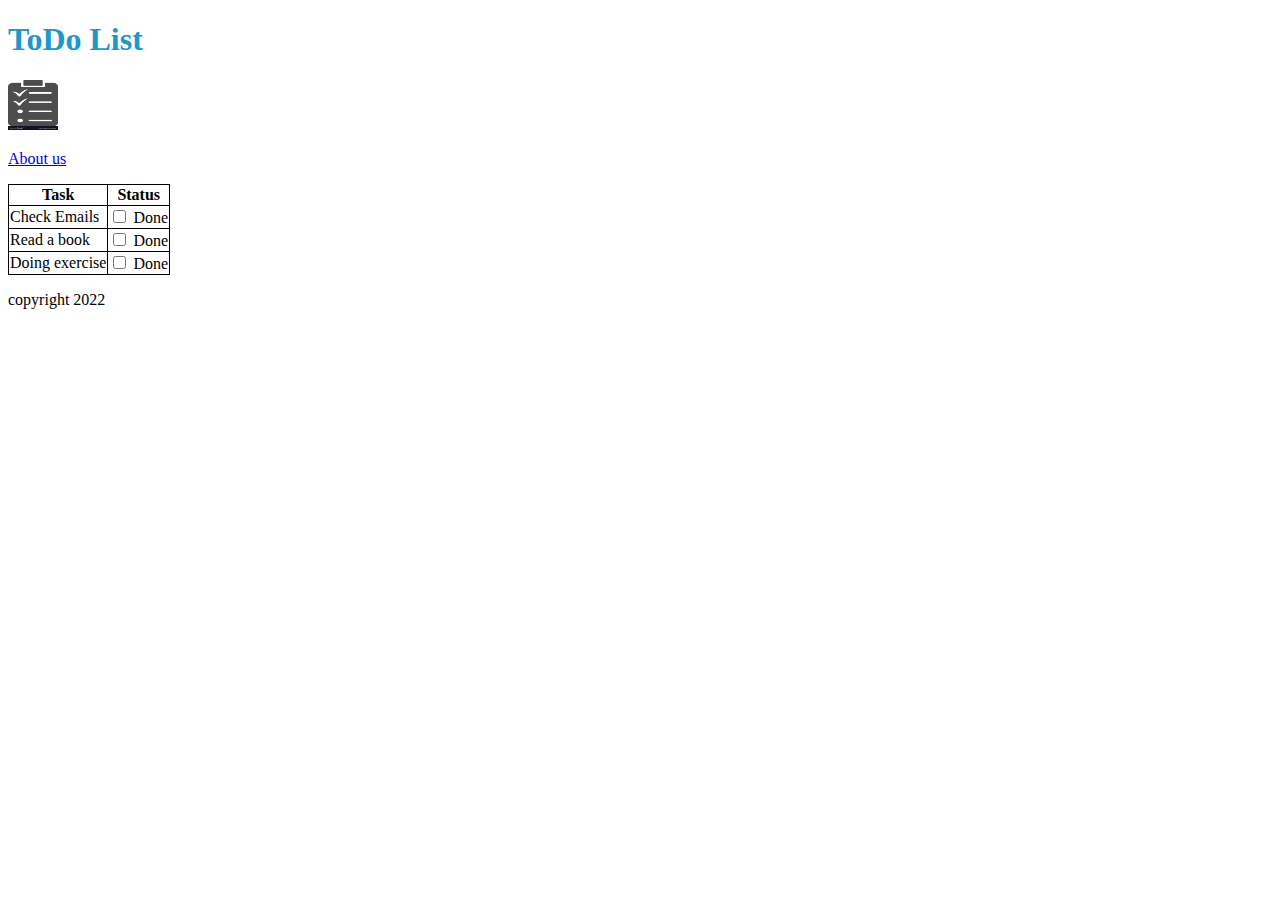
==== index.html @ 37930e9b "add branch" ====
<!DOCTYPE html>
<html lang="en">
<head>
    <meta charset="UTF-8">
    <meta http-equiv="X-UA-Compatible" content="IE=edge">
    <meta name="viewport" content="width=device-width, initial-scale=1.0">
    <title>ToDo List</title>
    <style>
        table, th, td {
  border: 1px solid black;
  border-collapse: collapse;
}
th, td {
  background-color: white;
}

    </style>
</head>
<body>
    <header>
        <h1 style="color: #1c98c9;">ToDo List</h1> 
        <img id="image" src="list.jpg" alt="logo" style="width:50px;height:50px"> 
        <p><a href="./about.html">About us</a></p>
    </header>
    <main>
        <table>
            <tr>
              <th>Task</th>
              <th>Status</th>
              
            </tr>
            <tr>
              <td>Check Emails</td>
              <td><input type="checkbox"  name="status1"><label for="status1"> Done</label> </td>
            
            </tr>
            <tr>
              <td>Read a book</td>
              <td><input type="checkbox"  name="status2"><label for="status2"> Done</label></td>
              
            </tr>
            <tr>
                <td>Doing exercise </td>
                <td><input type="checkbox"  name="status3"><label for="status3"> Done</label></td>
                
              </tr>
          </table>
         
    </main>


    <footer>
        <p> copyright 2022</p> </footer>

</body>
</html>
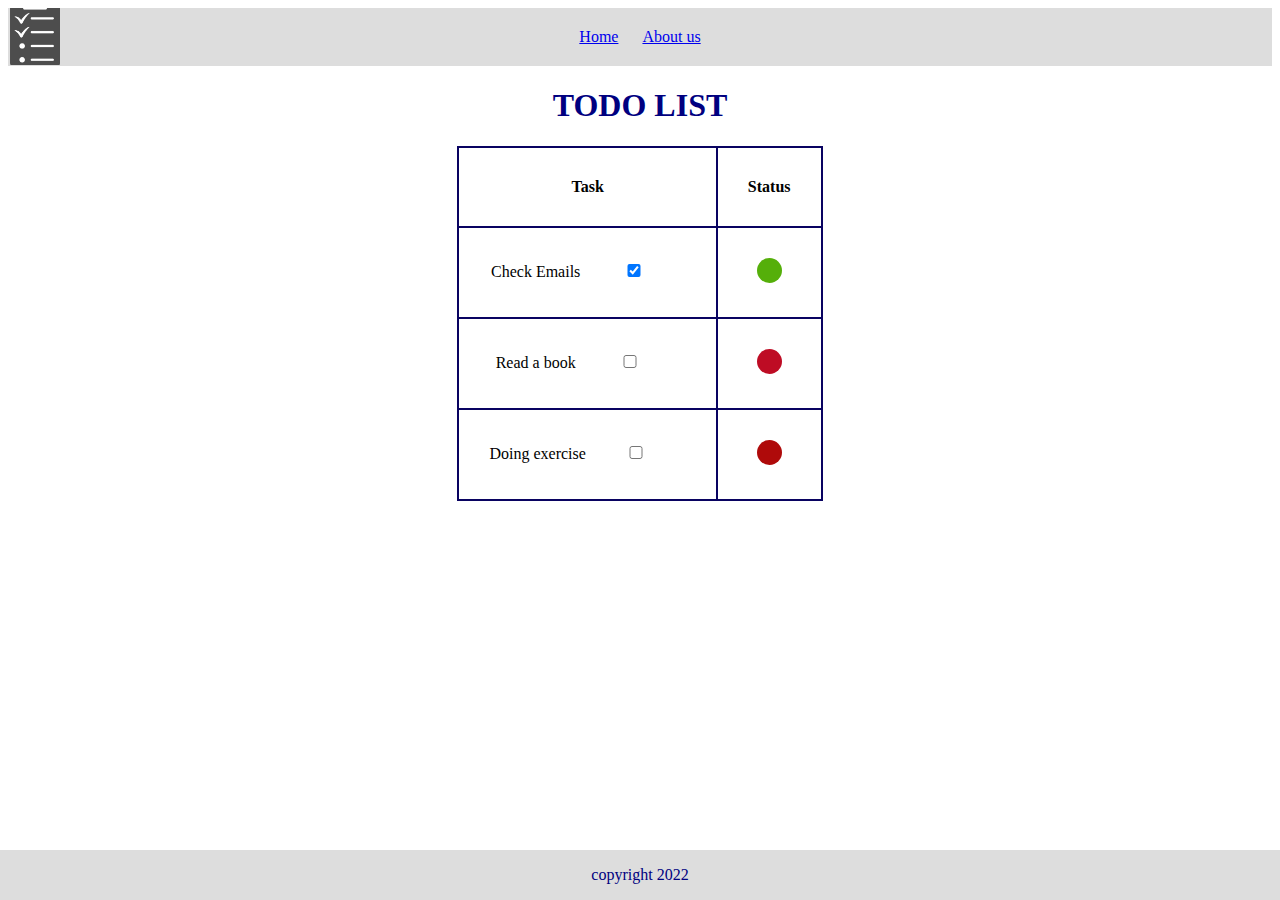
==== commit 37a09b6d: "add new branch" ====
--- a/index.html
+++ b/index.html
@@ -4,23 +4,23 @@
     <meta charset="UTF-8">
     <meta http-equiv="X-UA-Compatible" content="IE=edge">
     <meta name="viewport" content="width=device-width, initial-scale=1.0">
+    <link rel="stylesheet" href="index.css">
+
     <title>ToDo List</title>
-    <style>
-        table, th, td {
-  border: 1px solid black;
-  border-collapse: collapse;
-}
-th, td {
-  background-color: white;
-}
-
-    </style>
+   
 </head>
 <body>
     <header>
-        <h1 style="color: #1c98c9;">ToDo List</h1> 
-        <img id="image" src="list.jpg" alt="logo" style="width:50px;height:50px"> 
-        <p><a href="./about.html">About us</a></p>
+      <img id="image" src="list.jpg" alt="logo" > 
+
+        <nav class="navbar" >
+
+          <a href="./index.html">Home</a>
+          <a href="./about.html">About us</a>
+
+        </nav>
+
+        <h1>ToDo List</h1> 
     </header>
     <main>
         <table>
@@ -30,18 +30,18 @@
               
             </tr>
             <tr>
-              <td>Check Emails</td>
-              <td><input type="checkbox"  name="status1"><label for="status1"> Done</label> </td>
+              <td >  Check Emails <input type="checkbox" class="checkbox"  name="status1" checked >  </td>
+              <td> <span class="dot1"></span> </td>
             
             </tr>
             <tr>
-              <td>Read a book</td>
-              <td><input type="checkbox"  name="status2"><label for="status2"> Done</label></td>
+              <td >  Read a book    <input type="checkbox" class="checkbox" name="status2">     </td>
+              <td><span class="dot2"></span></td>
               
             </tr>
             <tr>
-                <td>Doing exercise </td>
-                <td><input type="checkbox"  name="status3"><label for="status3"> Done</label></td>
+              <td>  Doing exercise<input type="checkbox" class="checkbox" name="status3">   </td>
+              <td><span class="dot3"></span></td>
                 
               </tr>
           </table>
@@ -50,7 +50,8 @@
 
 
     <footer>
-        <p> copyright 2022</p> </footer>
+        <p> copyright 2022</p> 
+      </footer>
 
 </body>
 </html>--- a/index.css
+++ b/index.css
@@ -0,0 +1,86 @@
+
+h1 {
+  color: navy;
+ /* margin-left: 20px;*/
+  text-align: center;
+  text-transform:uppercase;
+}
+
+
+
+.navbar {
+
+ 
+    background-color: #dddddd;
+    text-align: center;
+    padding: 20px;
+   /* margin: 0 20rem;*/
+
+  
+    
+  }
+  nav a {
+    padding: 10px;
+   
+  }
+   img{
+    width: 50px;
+    height: 57px;
+    object-fit: cover;
+    position: fixed;
+    margin: 0px 15px 15px 10px;
+    left: 0;
+  
+    
+  }
+
+  table, th, td {
+    border: 2px solid rgb(9, 3, 97);
+    border-collapse: collapse;
+    text-align: center;
+    margin-left: auto;
+    margin-right: auto;
+    padding: 30px;
+
+  }
+ 
+  th, td {
+    background-color: white;
+  }
+  .checkbox{
+    width: 100px;
+    color:#fff;
+    margin: auto;
+  }
+  .dot1{ 
+    height: 25px;
+    width: 25px;
+    background-color: rgb(85, 175, 10);
+    border-radius: 50%;
+    display: inline-block;
+  }
+  .dot2{ 
+    height: 25px;
+    width: 25px;
+    background-color: rgb(190, 12, 36);
+    border-radius: 50%;
+    display: inline-block;
+  }
+  .dot3{ 
+    height: 25px;
+    width: 25px;
+    background-color: rgb(175, 10, 10);
+    border-radius: 50%;
+    display: inline-block;
+  }
+
+  footer{
+    position: fixed;
+    left: 0;
+    bottom: 0;
+    width: 100%;
+    background-color: #dddddd;
+    color: navy;
+    text-align: center;
+ }
+  